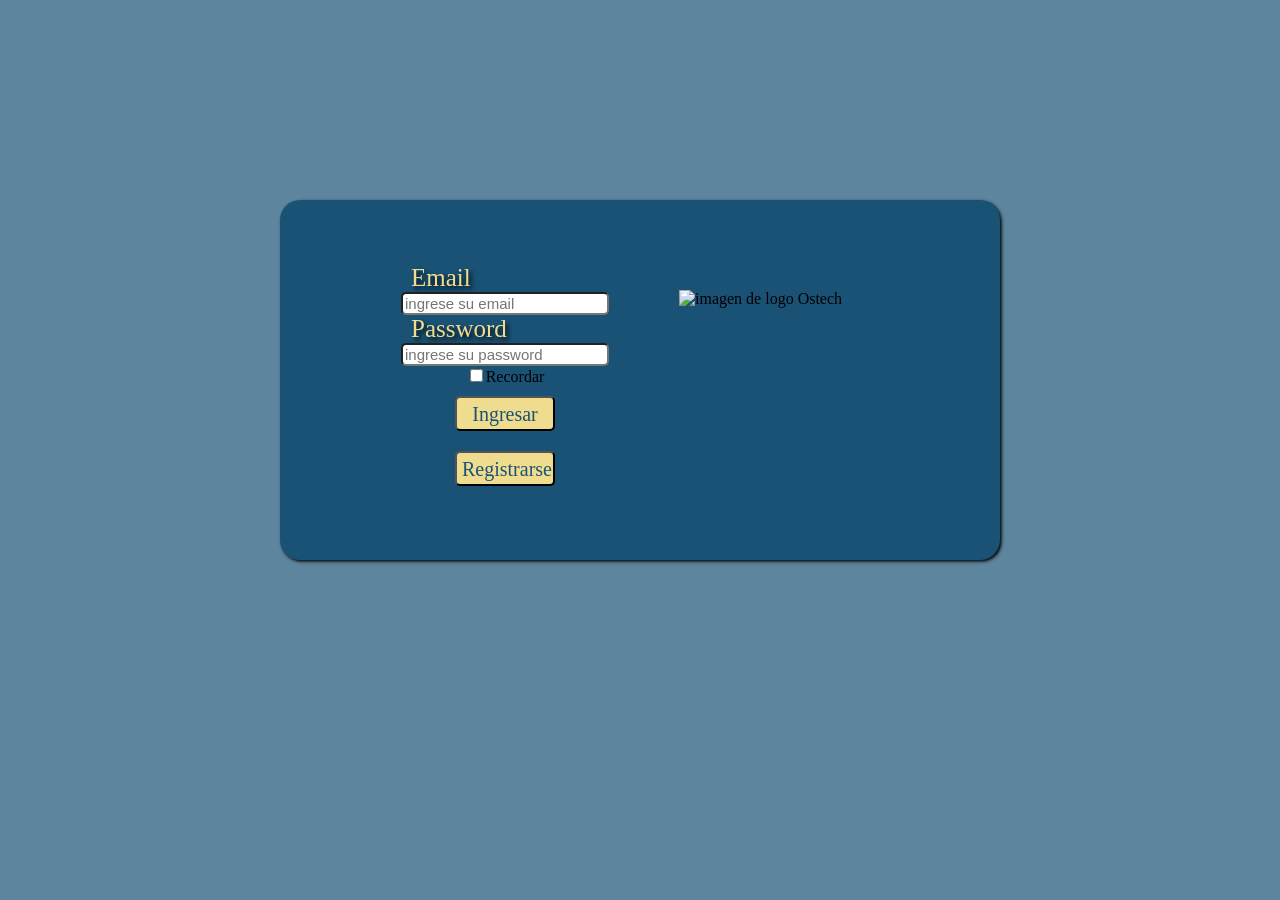
==== login.html @ 42862ccf "Subo Archivo Original" ====
<!DOCTYPE html>
<html>

<head>
    <meta charset="UTF-8">
    <title>Login</title>
    <link rel="stylesheet" href="stylesLogin.css">
</head>

<body class="body" background="../E5/img/hospital1.jpg">
    <div class="fondo">
        <div class="box">
            <div class="box_login">
                <div class="form">
                    <div>

                        <label class="label" for="label">Email</label>

                        <input class="box1" type="text" id="email" name="email" placeholder="ingrese su email" >
                        <label class="label" for="">Password</label>
                        <input class="box1" type="Password" id="password" name="password" placeholder="ingrese su password">
                    
                    </div>
                    <div>
                        <label><input type="checkbox" id="cbox1" value="Recordar">Recordar</label><br>
                    </div>
                    <div>
                        <button class="boton1"><a  href="index.html">Ingresar</a></button>
                    </div>
                    <div>
                        <button class="boton2"><a href="Registrarse.html">Registrarse</a></button>
                    </div>
                </div>
                <div>
                    <img class="img2" src="../E5/img/Logo3.png" alt="imagen de logo Ostech">
                </div>

            </div>

        </div>
    </div>


</body>

</html>
---- stylesLogin.css ----
@import url('https://fonts.googleapis.com/css2?family=Anek+Telugu:wght@300&display=swap');

body {
    margin-top: 0;
    background-repeat: no-repeat;
    background-size: cover;
    background-position: center center;


}

.fondo {
    height: 100%;
    width: 100%;
    position: absolute;
    top: 0;
    left: 0;
    z-index: -100;
    background-color: rgba(26, 83, 118, 0.705);
}

.box {
    padding-top: 200px;
    display: flex;
    flex-direction: row;
    align-items: center;
    justify-content: center;


}

.box_login {
    display: flex;
    flex-direction: row;
    align-items: center;
    justify-content: center;
    align-content: center;
    background-color: rgb(26, 82, 118);
    width: 80vh;
    height: 40vh;
    border-radius: 20px;
    box-shadow: black 0.1em 0.1em 0.2em;
}

.form {
    display: flex;
    flex-direction: column;
    align-items: center;
    justify-content: center;
    align-content: center;
    margin: 10px;
    padding: 20px;
    border-radius: 25px;

}

.label {
    display: flex;
    font-family: 'anek';
    color: #f0dc8f;
    padding: 0 10px;
    text-decoration-line: none;
    text-shadow: black 0.1em 0.1em 0.2em;
    font-size: 25px;
    justify-items: left;
}

.box1 {
    border-radius: 5px;
    text-decoration-line: none;
    font-size: 15px;
    width: 200px;

}

a {
    text-decoration-line: none;
    color: rgb(26, 82, 118);

}

.boton1 {
    margin-top: 20px;
    border-radius: 5px;
    font-style: none;
    font-size: 20px;
    font-family: 'anek';
    background-color: #f0dc8f;
    width: 100px;
    height: 35px;
    margin: 10px;
    padding: 5px;
    
}

.boton2 {
    margin-top: 20px;
    border-radius: 5px;
    font-style: none;
    font-size: 20px;
    font-family: 'anek';
    background-color: #f0dc8f;
    width: 100px;
    height: 35px;
    margin: 10px;
    padding: 5px;
}

.boton1:hover {
    background-color: rgb(26, 82, 118);
    transform: translateY(-2px);
    
  }

  a:hover {
    color: rgb(240, 220, 143);

}

.boton2:hover {
    background-color: rgb(26, 82, 118);
    transform: translateY(-2px);
    
  }



.img2 {
    display: flex;
    width: 200px;
    height: 180px;
    margin-right: 30px;
    margin-left: 40px;
}
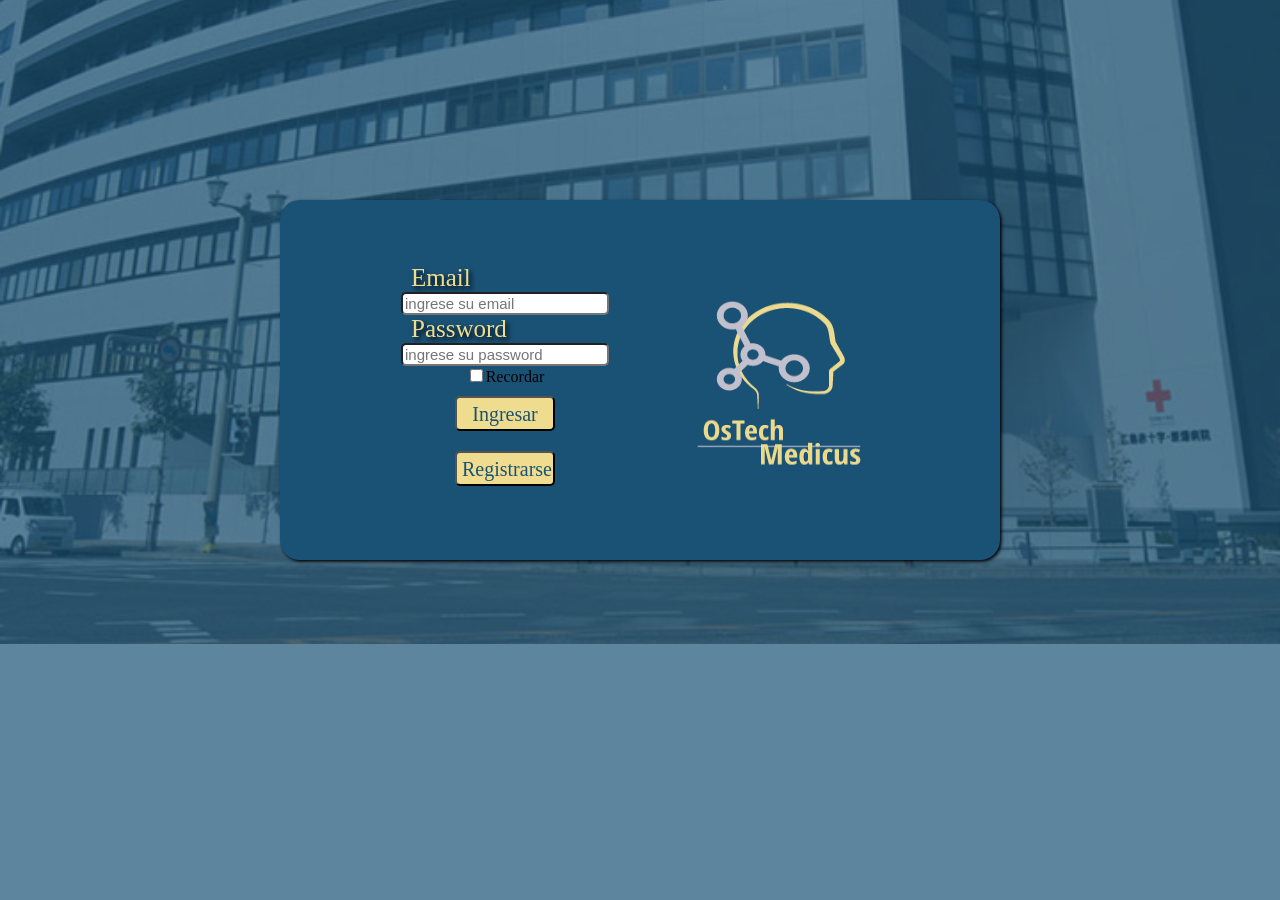
==== commit 0df6fae0: "cambio de imagenes 4" ====
--- a/login.html
+++ b/login.html
@@ -7,7 +7,7 @@
     <link rel="stylesheet" href="stylesLogin.css">
 </head>
 
-<body class="body" background="../E5/img/hospital1.jpg">
+<body class="body" background="../img/hospital1.jpg">
     <div class="fondo">
         <div class="box">
             <div class="box_login">
@@ -32,7 +32,7 @@
                     </div>
                 </div>
                 <div>
-                    <img class="img2" src="../E5/img/Logo3.png" alt="imagen de logo Ostech">
+                    <img class="img2" src="../img/Logo3.png" alt="imagen de logo Ostech">
                 </div>
 
             </div>
